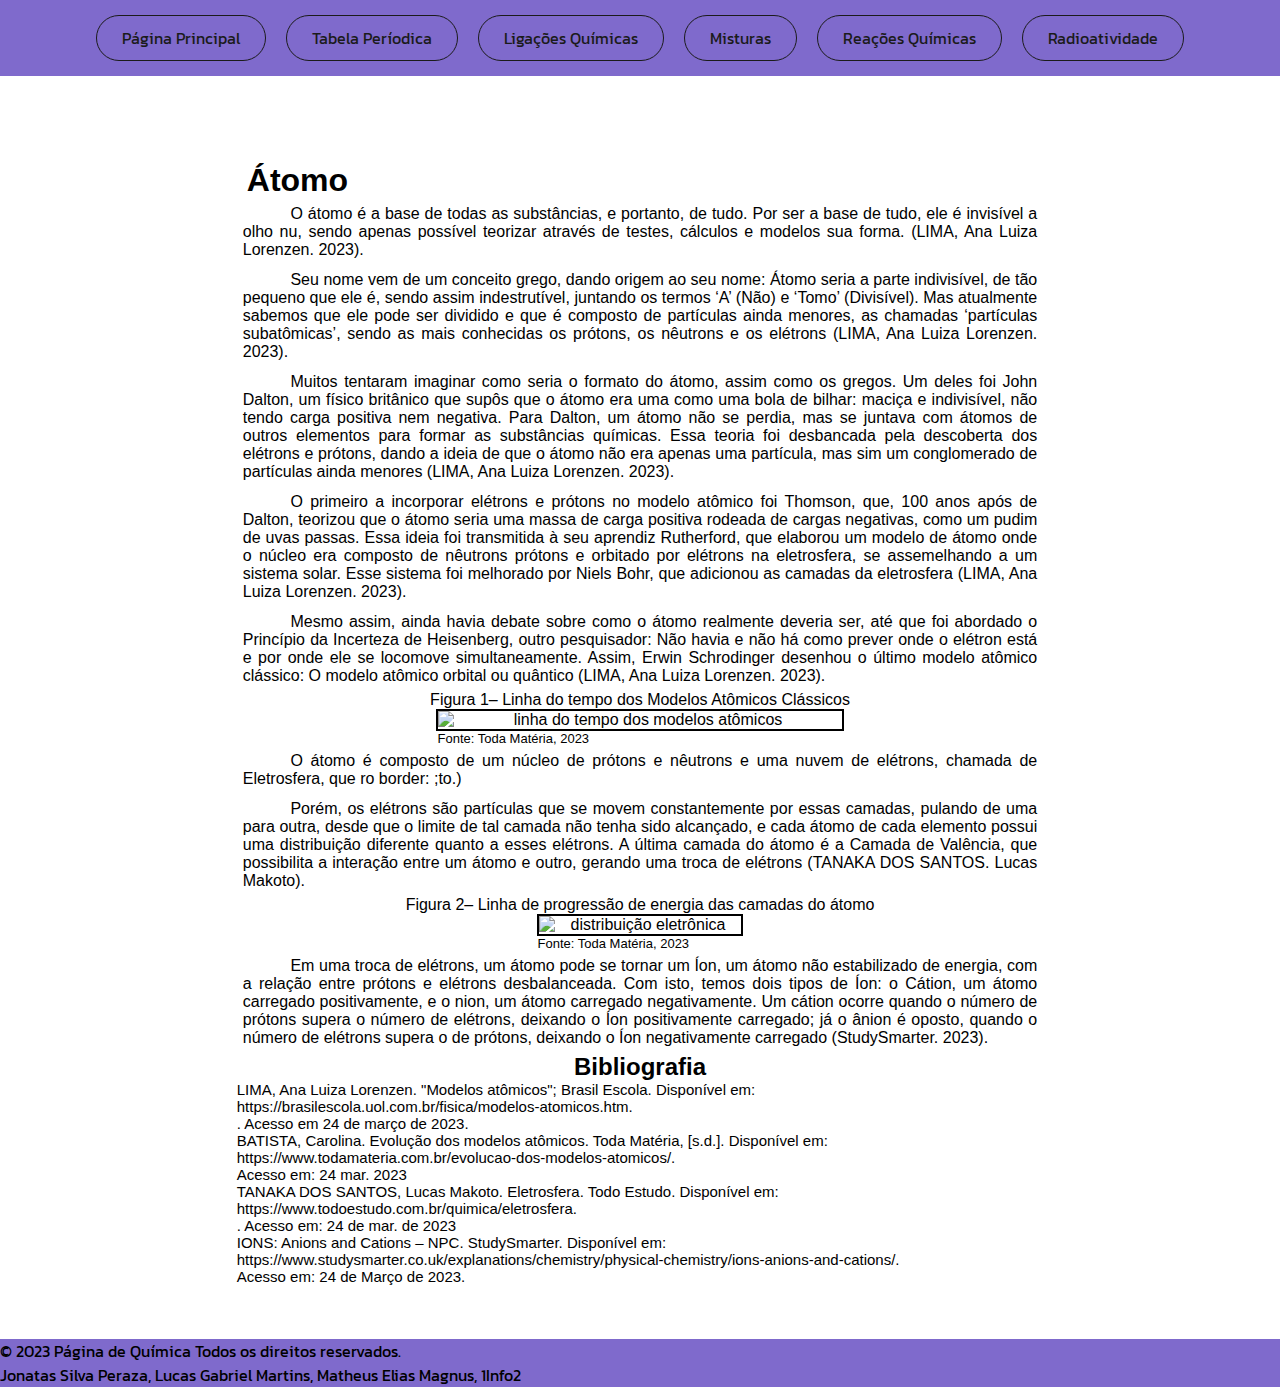
==== Atomo.html @ d461cd7d "update" ====
<!DOCTYPE html>
<html lang="pt-br">

<head>
    <link rel="preconnect" href="https://fonts.googleapis.com">
    <link rel="preconnect" href="https://fonts.gstatic.com" crossorigin>
    <link href="https://fonts.googleapis.com/css2?family=Kanit&display=swap" rel="stylesheet">
    <meta charset="UTF-8">
    <link rel="stylesheet" href="style.css">
    <link rel="shortcut icon" href="imagens/quimica.png" type="image/x-icon">
    <meta http-equiv="X-UA-Compatible" content="IE=edge">
    <meta name="viewport" content="width=device-width, initial-scale=1.0">
    <title>Átomo</title>
    <style>
        #linha {
            width: 50%;
            display: block;
            border: 2px solid black;
            margin: auto;

        }

        #linha2 {
            width: 25%;
            display: block;
            border: 2px solid black;
            margin: auto;

        }

        #sub-linha1 {
            text-align: left;
            text-indent: 24.9%;
            font-size: small;
            padding: none;
        }

        #sub-linha2 {
            text-align: left;
            text-indent: 37.3%;
            font-size: small;
            padding: none;
        }
    </style>
</head>

<body>
    <header>
        <nav>
          <ul class="menu">
            <li><a href="index.html" class="btn">Página Principal</a></li>
            <li><a href="Tabela.html" class="btn">Tabela Períodica</a></li>
            <li><a href="Ligacao.html" class="btn">Ligações Químicas</a></li>
            <li><a href="Misturas.html" class="btn">Misturas</a></li>
            <li><a href="Reacoes.html" class="btn">Reações Químicas</a></li>
            <li><a href="Radioatividade.html" class="btn">Radioatividade</a></li>
          </ul>
        </nav>
      </header>
    <main>
        <h1>Átomo</h1>
        <p class="texto">O átomo é a base de todas as substâncias, e portanto, de tudo. Por ser a base de tudo, ele é
            invisível a olho nu, sendo apenas possível teorizar através de testes, cálculos e modelos sua forma. (LIMA,
            Ana Luiza Lorenzen. 2023).</p>
        <p class="texto">Seu nome vem de um conceito grego, dando origem ao seu nome: Átomo seria a parte
            indivisível, de tão pequeno que ele é, sendo assim indestrutível, juntando os termos ‘A’ (Não) e ‘Tomo’
            (Divisível). Mas atualmente sabemos que ele pode ser dividido e que é composto de partículas ainda menores,
            as chamadas ‘partículas subatômicas’, sendo as mais conhecidas os prótons, os nêutrons e os elétrons (LIMA,
            Ana Luiza Lorenzen. 2023).
        </p>
        <p class="texto">Muitos tentaram imaginar como seria o formato do átomo, assim como os gregos. Um deles foi
            John Dalton, um físico britânico que supôs que o átomo era uma como uma bola de bilhar: maciça e
            indivisível, não tendo carga positiva nem negativa. Para Dalton, um átomo não se perdia, mas se juntava com
            átomos de outros elementos para formar as substâncias químicas. Essa teoria foi desbancada pela descoberta
            dos elétrons e prótons, dando a ideia de que o átomo não era apenas uma partícula, mas sim um conglomerado
            de partículas ainda menores (LIMA, Ana Luiza Lorenzen. 2023).</p>
        <p class="texto">O primeiro a incorporar elétrons e prótons no modelo atômico foi Thomson, que, 100 anos
            após de Dalton, teorizou que o átomo seria uma massa de carga positiva rodeada de cargas negativas, como um
            pudim de uvas passas. Essa ideia foi transmitida à seu aprendiz Rutherford, que elaborou um modelo de átomo
            onde o núcleo era composto de nêutrons prótons e orbitado por elétrons na eletrosfera, se assemelhando a um
            sistema solar. Esse sistema foi melhorado por Niels Bohr, que adicionou as camadas da eletrosfera (LIMA, Ana
            Luiza Lorenzen. 2023).</p>
        <p class="texto">Mesmo assim, ainda havia debate sobre como o átomo realmente deveria ser, até que foi
            abordado o Princípio da Incerteza de Heisenberg, outro pesquisador: Não havia e não há como prever onde o
            elétron está e por onde ele se locomove simultaneamente. Assim, Erwin Schrodinger desenhou o último modelo
            atômico clássico: O modelo atômico orbital ou quântico (LIMA, Ana Luiza Lorenzen. 2023).</p>
        <p class="image">Figura 1– Linha do tempo dos Modelos Atômicos Clássicos
            <br><img id="linha" src="https://static.todamateria.com.br/upload/ev/ol/evolucaodosmodelosatomicos-cke.jpg"
                alt="linha do tempo dos modelos atômicos">
        </p>
        <p id="sub-linha1">Fonte: Toda Matéria, 2023</p>
        <p class="texto">O átomo é composto de um núcleo de prótons e nêutrons e uma nuvem de elétrons, chamada de
            Eletrosfera, que ro border: ;to.)</p>
        <p class="texto">Porém, os elétrons são partículas que se movem constantemente por essas camadas, pulando de uma
            para outra,
            desde que o limite de tal camada não tenha sido alcançado, e cada átomo de cada elemento possui uma
            distribuição diferente quanto a esses elétrons. A última camada do átomo é a Camada de Valência, que
            possibilita a interação entre um átomo e outro, gerando uma troca de elétrons (TANAKA DOS SANTOS. Lucas
            Makoto).
        </p>
        <p class="image">Figura 2– Linha de progressão de energia das camadas do átomo
            <br><img id="linha2"
                src="https://static.todamateria.com.br/upload/58/78/5878b0550e7b6-distribuicao-eletronica.jpg"
                alt="distribuição eletrônica">
        </p>
        <p id="sub-linha2">Fonte: Toda Matéria, 2023</p>
        <p class="texto">Em uma troca de elétrons, um átomo pode se tornar um Íon, um átomo não estabilizado de
            energia, com a relação entre prótons e elétrons desbalanceada. Com isto, temos dois tipos de Íon: o Cátion,
            um átomo carregado positivamente, e o nion, um átomo carregado negativamente. Um cátion ocorre quando o
            número de prótons supera o número de elétrons, deixando o Íon positivamente carregado; já o ânion é oposto,
            quando o número de elétrons supera o de prótons, deixando o Íon negativamente carregado (StudySmarter.
            2023).</p>

        <h2>Bibliografia</h2>
        <p class="referencia">LIMA, Ana Luiza Lorenzen. "Modelos atômicos"; Brasil Escola. Disponível em: <a
                href="https://brasilescola.uol.com.br/fisica/modelos-atomicos.htm"
                target="_blank">https://brasilescola.uol.com.br/fisica/modelos-atomicos.htm.</a>. Acesso em 24 de
            março de 2023.</p>
        <p class="referencia">BATISTA, Carolina. Evolução dos modelos atômicos. Toda Matéria, [s.d.]. Disponível em: <a
                href="https://www.todamateria.com.br/evolucao-dos-modelos-atomicos/"
                target="_blank">https://www.todamateria.com.br/evolucao-dos-modelos-atomicos/.</a> Acesso em: 24
            mar. 2023</p>
        <p class="referencia">TANAKA DOS SANTOS, Lucas Makoto. Eletrosfera. Todo Estudo. Disponível em: <a
                href="https://www.todoestudo.com.br/quimica/eletrosfera."
                target="_blank">https://www.todoestudo.com.br/quimica/eletrosfera.</a>. Acesso em: 24 de mar. de
            2023</p>
        <p class="referencia">IONS: Anions and Cations – NPC. StudySmarter. Disponível em: <a
                href="https://www.studysmarter.co.uk/explanations/chemistry/physical-chemistry/ions-anions-and-cations/ "
                target="_blank">https://www.studysmarter.co.uk/explanations/chemistry/physical-chemistry/ions-anions-and-cations/.
            </a>Acesso em: 24 de Março de 2023.</p>
    </main>
    <footer>
        <p>&copy; 2023 Página de Química Todos os direitos reservados.</p>
        <p>Jonatas Silva Peraza, Lucas Gabriel Martins, Matheus Elias Magnus, 1Info2</p>
      </footer>
</body>

</html>
---- style.css ----
* {
  margin: 0;
  padding: 0;
  border: 0;
}

:root {
  font-family: "Kanit", sans-serif;
}

/*Menu*/

header, footer {
  background-color: #7f6acc;
}
footer{
  bottom: 0;
  margin-top: 3.47%;
}

.btn:link,
.btn:visited {
  text-decoration: none;
  color: rgb(27, 27, 27);
  padding: 10px 25px;
  border: 1px solid;
  border-radius: 1000px;
  display: inline-block;
  transition: all 0.2s;
  position: relative;
  margin: 10px;
  margin-top: 5px;
  margin-bottom: 5px;
  background-color: #7f6acc;
}

.btn:hover {
  transform: translateY(-5px);
  box-shadow: 0 10px 20px rgba(27, 27, 27, 0.5);
}

.btn:active {
  transform: translateY(-3px);
}

.btn::after {
  content: "";
  display: inline-block;
  height: 100%;
  width: 100%;
  border-radius: 100px;
  top: 0;
  left: 0;
  position: absolute;
  z-index: -1;
  transition: all 0.3s;
}

.btn:hover::after {
  background-color: rgb(113, 105, 255);
  transform: scaleX(1.4) scaleY(1.5);
  opacity: 0;
}

.menu {
  padding: 10px 20px; 
  border-radius: 16px;
  margin: auto;
  display: flex;
  align-items: center;
  flex-direction: row;
  flex-wrap: wrap;
  justify-content: center;
}

/*Página principal*/

.Topicos{
  border: 2px black solid;
  width: 45%;
  height: 20%;
  display: flex;
  flex-wrap: nowrap;
  flex-direction: row;
  padding: 1px;
  border-radius: 10px;
  margin: 2vw;
}
.img{
  width: 15vw;
  height: 15vw;
  border-radius: 10px;
}
.main-topics {
  display: flex;
  margin: auto;
  padding: 1vw;
  justify-content: space-around;
  flex-wrap: wrap;
  flex-direction: row;
}
.p-topics{
  margin: 5px;
  font-family: Arial, Helvetica, sans-serif;
  display: flex;
  font-size: 3vw;
}
/*Paǵinas de Texto*/
main {
  background-color: white;
  text-align: center;
  margin: 2cm 6cm auto;
  font-family: Arial, Helvetica, sans-serif;
  padding: 10px;
}

.texto {
  text-align: justify;
  padding: 6px;
  text-indent: 6%;
}

.image {
  text-align: center;
  margin: auto;
}

.referencia {
  background-color: white;
  text-indent: 0;
  font-size: 15px;
  text-align: left;
  text-decoration: none;
  color: black;
  margin: none;
}

h1 {
  text-align: left;
  text-indent: 10px;
}

a {
  text-decoration: none;
  display: flex;
  color: black;
}

ul {
  list-style-type: none;
}
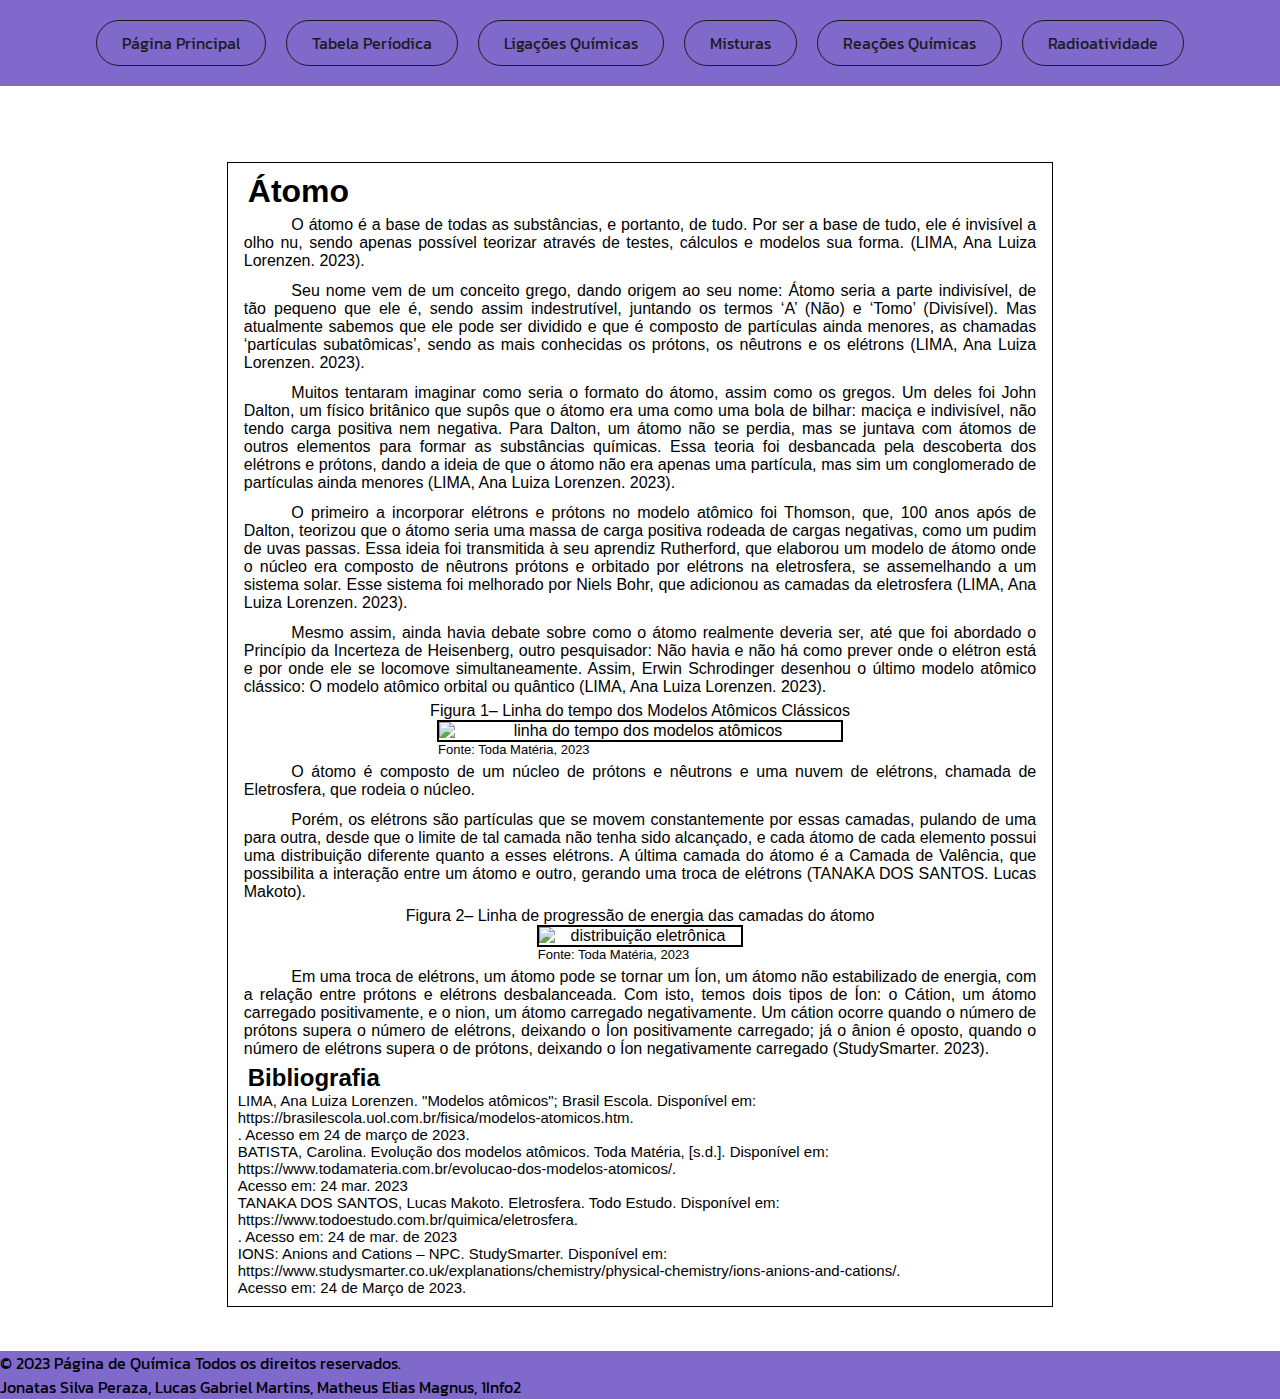
==== commit f2ff1407: "commit" ====
--- a/Atomo.html
+++ b/Atomo.html
@@ -11,37 +11,6 @@
     <meta http-equiv="X-UA-Compatible" content="IE=edge">
     <meta name="viewport" content="width=device-width, initial-scale=1.0">
     <title>Átomo</title>
-    <style>
-        #linha {
-            width: 50%;
-            display: block;
-            border: 2px solid black;
-            margin: auto;
-
-        }
-
-        #linha2 {
-            width: 25%;
-            display: block;
-            border: 2px solid black;
-            margin: auto;
-
-        }
-
-        #sub-linha1 {
-            text-align: left;
-            text-indent: 24.9%;
-            font-size: small;
-            padding: none;
-        }
-
-        #sub-linha2 {
-            text-align: left;
-            text-indent: 37.3%;
-            font-size: small;
-            padding: none;
-        }
-    </style>
 </head>
 
 <body>
@@ -90,7 +59,7 @@
         </p>
         <p id="sub-linha1">Fonte: Toda Matéria, 2023</p>
         <p class="texto">O átomo é composto de um núcleo de prótons e nêutrons e uma nuvem de elétrons, chamada de
-            Eletrosfera, que ro border: ;to.)</p>
+            Eletrosfera, que rodeia o núcleo.</p>
         <p class="texto">Porém, os elétrons são partículas que se movem constantemente por essas camadas, pulando de uma
             para outra,
             desde que o limite de tal camada não tenha sido alcançado, e cada átomo de cada elemento possui uma
--- a/style.css
+++ b/style.css
@@ -1,3 +1,6 @@
+:root {
+  --cor-principal: #7f6acc;
+}
 * {
   margin: 0;
   padding: 0;
@@ -10,28 +13,27 @@
 
 /*Menu*/
 
-header, footer {
-  background-color: #7f6acc;
-}
-footer{
+header,
+footer {
+  background-color: var(--cor-principal);
+}
+
+footer {
   bottom: 0;
   margin-top: 3.47%;
 }
 
 .btn:link,
 .btn:visited {
-  text-decoration: none;
   color: rgb(27, 27, 27);
-  padding: 10px 25px;
+  padding: 0 25px;
   border: 1px solid;
   border-radius: 1000px;
-  display: inline-block;
-  transition: all 0.2s;
-  position: relative;
+  display: flex;
+  transition: all 0.2s ease-in-out;
   margin: 10px;
-  margin-top: 5px;
-  margin-bottom: 5px;
-  background-color: #7f6acc;
+  background-color: var(--cor-principal);
+  padding: 10px 25px;
 }
 
 .btn:hover {
@@ -46,24 +48,16 @@
 .btn::after {
   content: "";
   display: inline-block;
-  height: 100%;
-  width: 100%;
-  border-radius: 100px;
-  top: 0;
-  left: 0;
-  position: absolute;
-  z-index: -1;
-  transition: all 0.3s;
 }
 
 .btn:hover::after {
-  background-color: rgb(113, 105, 255);
+  background-color: var(--cor-principal);
   transform: scaleX(1.4) scaleY(1.5);
   opacity: 0;
 }
 
 .menu {
-  padding: 10px 20px; 
+  padding: 10px 20px;
   border-radius: 16px;
   margin: auto;
   display: flex;
@@ -75,7 +69,7 @@
 
 /*Página principal*/
 
-.Topicos{
+.Topicos {
   border: 2px black solid;
   width: 45%;
   height: 20%;
@@ -85,12 +79,15 @@
   padding: 1px;
   border-radius: 10px;
   margin: 2vw;
-}
-.img{
+  transition: 0.5s ease-in-out;
+}
+
+.img {
   width: 15vw;
   height: 15vw;
   border-radius: 10px;
 }
+
 .main-topics {
   display: flex;
   margin: auto;
@@ -99,11 +96,24 @@
   flex-wrap: wrap;
   flex-direction: row;
 }
-.p-topics{
+
+.p-topics {
   margin: 5px;
   font-family: Arial, Helvetica, sans-serif;
   display: flex;
   font-size: 3vw;
+}
+
+.Topicos:hover {
+  background-color: var(--cor-principal);
+  transition: 0.5s ease-in-out;
+  scale: 1.1;
+}
+
+.Topicos::after {
+  scale: 1;
+  background-color: white;
+  transition: 0.5s ease-in-out;
 }
 /*Paǵinas de Texto*/
 main {
@@ -112,6 +122,7 @@
   margin: 2cm 6cm auto;
   font-family: Arial, Helvetica, sans-serif;
   padding: 10px;
+  border: 1px solid black;
 }
 
 .texto {
@@ -135,7 +146,7 @@
   margin: none;
 }
 
-h1 {
+h1,  h2 {
   text-align: left;
   text-indent: 10px;
 }
@@ -149,3 +160,133 @@
 ul {
   list-style-type: none;
 }
+
+/*Página Átomo*/
+#linha {
+  width: 50%;
+  display: block;
+  border: 2px solid black;
+  margin: auto;
+}
+
+#linha2 {
+  width: 25%;
+  display: block;
+  border: 2px solid black;
+  margin: auto;
+}
+
+#sub-linha1 {
+  text-align: left;
+  text-indent: 24.9%;
+  font-size: small;
+  padding: none;
+}
+
+#sub-linha2 {
+  text-align: left;
+  text-indent: 37.3%;
+  font-size: small;
+  padding: none;
+}
+
+/*Página Tabela*/
+#linha3 {
+  width: 40%;
+  display: block;
+  border: 2px solid black;
+  margin: auto;
+}
+
+#sub-linha3 {
+  text-align: left;
+  text-indent: 29.8%;
+  font-size: small;
+  padding: none;
+}
+
+/*Página Ligação*/
+#linha4 {
+  width: 40%;
+  display: block;
+  border: 2px solid black;
+  margin: auto;
+}
+
+#sub-linha4 {
+  text-align: left;
+  text-indent: 29.8%;
+  font-size: small;
+  padding: none;
+}
+
+/*Página Mistura*/
+#linha5 {
+  width: 40%;
+  display: block;
+  border: 2px solid black;
+  margin: auto;
+}
+
+#sub-linha5 {
+  text-align: left;
+  text-indent: 29.8%;
+  font-size: small;
+  padding: none;
+}
+#linha6 {
+  width: 40%;
+  display: block;
+  border: 2px solid black;
+  margin: auto;
+}
+
+#sub-linha6 {
+  text-align: left;
+  text-indent: 29.8%;
+  font-size: small;
+  padding: none;
+}
+#linha7 {
+  width: 40%;
+  display: block;
+  border: 2px solid black;
+  margin: auto;
+}
+
+#sub-linha7 {
+  text-align: left;
+  text-indent: 29.8%;
+  font-size: small;
+  padding: none;
+}
+
+/*Página Reações*/
+#linha8 {
+  width: 40%;
+  display: block;
+  border: 2px solid black;
+  margin: auto;
+}
+
+#sub-linha8 {
+  text-align: left;
+  text-indent: 29.8%;
+  font-size: small;
+  padding: none;
+}
+
+/*Página Radioatividade*/
+#linha9 {
+  width: 40%;
+  display: block;
+  border: 2px solid black;
+  margin: auto;
+}
+
+#sub-linha9 {
+  text-align: left;
+  text-indent: 29.8%;
+  font-size: small;
+  padding: none;
+}
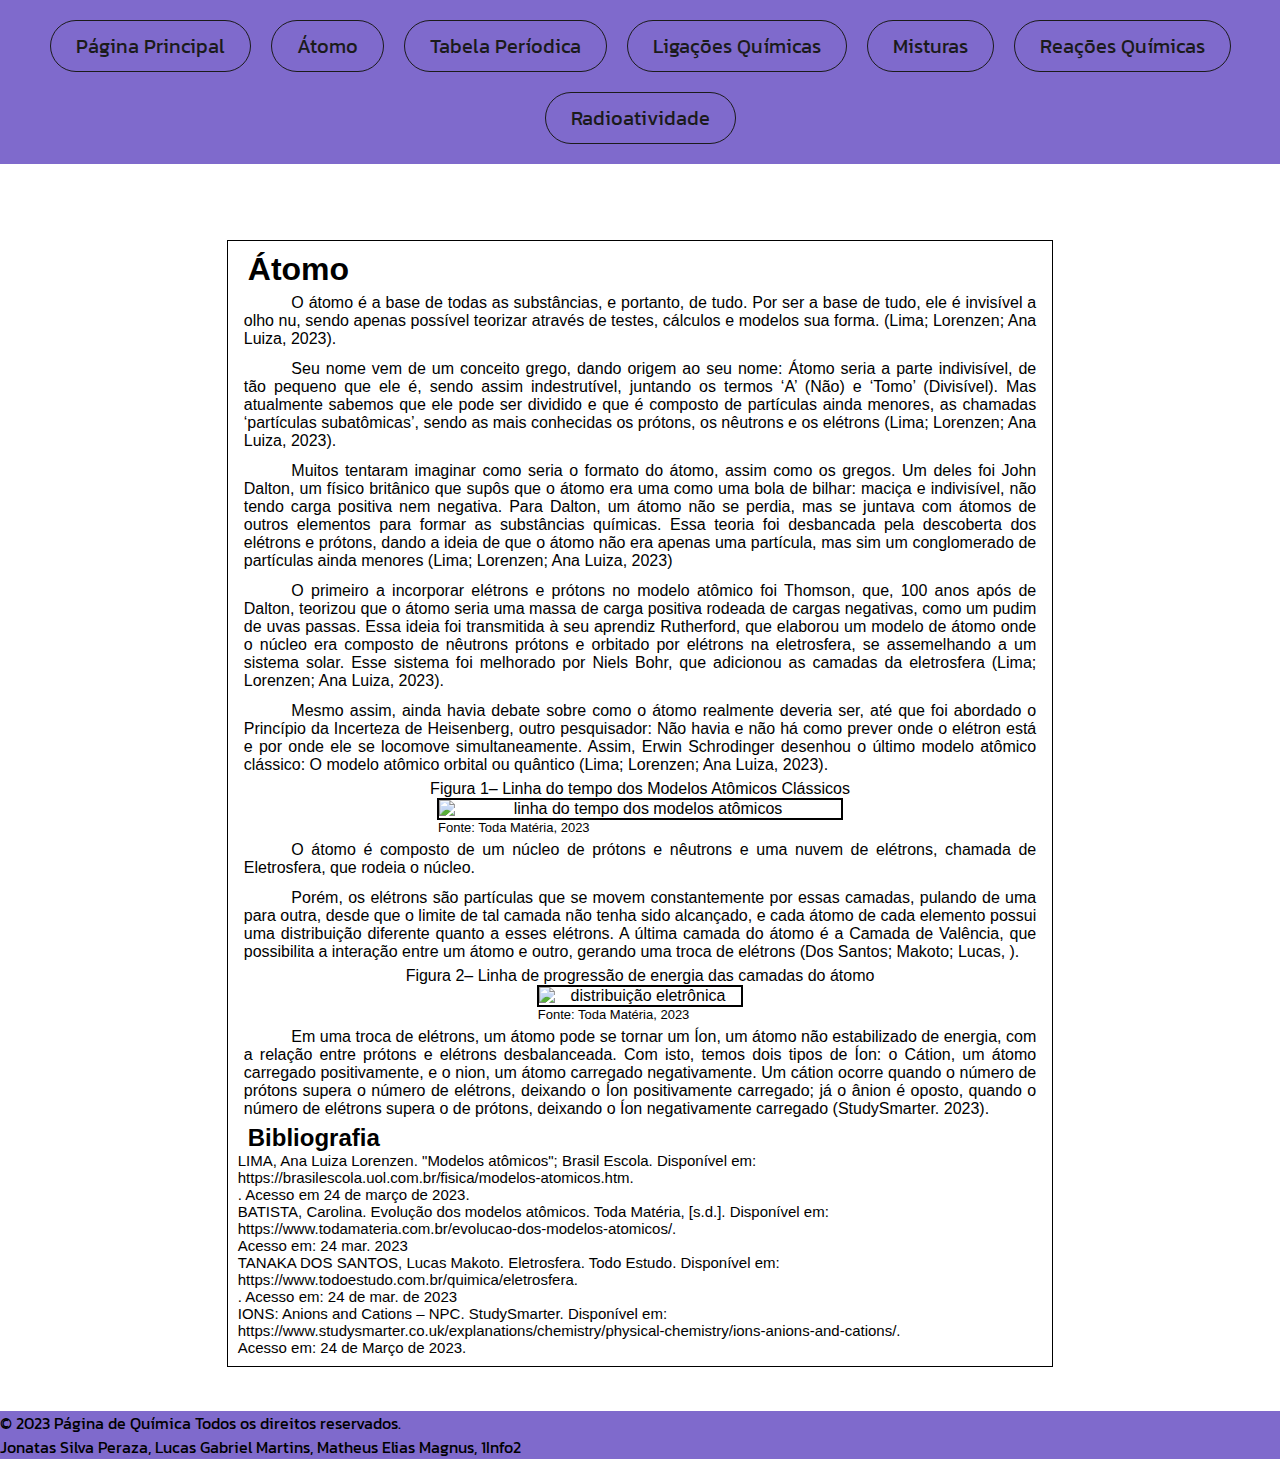
==== commit c72ff776: "criacao de branch 23/10/23" ====
--- a/Atomo.html
+++ b/Atomo.html
@@ -1,107 +1,167 @@
 <!DOCTYPE html>
 <html lang="pt-br">
 
-<head>
-    <link rel="preconnect" href="https://fonts.googleapis.com">
-    <link rel="preconnect" href="https://fonts.gstatic.com" crossorigin>
-    <link href="https://fonts.googleapis.com/css2?family=Kanit&display=swap" rel="stylesheet">
-    <meta charset="UTF-8">
-    <link rel="stylesheet" href="style.css">
-    <link rel="shortcut icon" href="imagens/quimica.png" type="image/x-icon">
-    <meta http-equiv="X-UA-Compatible" content="IE=edge">
-    <meta name="viewport" content="width=device-width, initial-scale=1.0">
-    <title>Átomo</title>
-</head>
+    <head>
+        <link rel="preconnect" href="https://fonts.googleapis.com">
+        <link rel="preconnect" href="https://fonts.gstatic.com" crossorigin>
+        <link href="https://fonts.googleapis.com/css2?family=Kanit&display=swap"
+            rel="stylesheet">
+        <meta charset="UTF-8">
+        <link rel="stylesheet" href="style.css">
+        <link rel="shortcut icon" href="imagens/quimica.png" type="image/x-icon">
+        <meta http-equiv="X-UA-Compatible" content="IE=edge">
+        <meta name="viewport" content="width=device-width, initial-scale=1.0">
+        <title>Átomo</title>
+    </head>
 
-<body>
-    <header>
-        <nav>
-          <ul class="menu">
-            <li><a href="index.html" class="btn">Página Principal</a></li>
-            <li><a href="Tabela.html" class="btn">Tabela Períodica</a></li>
-            <li><a href="Ligacao.html" class="btn">Ligações Químicas</a></li>
-            <li><a href="Misturas.html" class="btn">Misturas</a></li>
-            <li><a href="Reacoes.html" class="btn">Reações Químicas</a></li>
-            <li><a href="Radioatividade.html" class="btn">Radioatividade</a></li>
-          </ul>
-        </nav>
-      </header>
-    <main>
-        <h1>Átomo</h1>
-        <p class="texto">O átomo é a base de todas as substâncias, e portanto, de tudo. Por ser a base de tudo, ele é
-            invisível a olho nu, sendo apenas possível teorizar através de testes, cálculos e modelos sua forma. (LIMA,
-            Ana Luiza Lorenzen. 2023).</p>
-        <p class="texto">Seu nome vem de um conceito grego, dando origem ao seu nome: Átomo seria a parte
-            indivisível, de tão pequeno que ele é, sendo assim indestrutível, juntando os termos ‘A’ (Não) e ‘Tomo’
-            (Divisível). Mas atualmente sabemos que ele pode ser dividido e que é composto de partículas ainda menores,
-            as chamadas ‘partículas subatômicas’, sendo as mais conhecidas os prótons, os nêutrons e os elétrons (LIMA,
-            Ana Luiza Lorenzen. 2023).
-        </p>
-        <p class="texto">Muitos tentaram imaginar como seria o formato do átomo, assim como os gregos. Um deles foi
-            John Dalton, um físico britânico que supôs que o átomo era uma como uma bola de bilhar: maciça e
-            indivisível, não tendo carga positiva nem negativa. Para Dalton, um átomo não se perdia, mas se juntava com
-            átomos de outros elementos para formar as substâncias químicas. Essa teoria foi desbancada pela descoberta
-            dos elétrons e prótons, dando a ideia de que o átomo não era apenas uma partícula, mas sim um conglomerado
-            de partículas ainda menores (LIMA, Ana Luiza Lorenzen. 2023).</p>
-        <p class="texto">O primeiro a incorporar elétrons e prótons no modelo atômico foi Thomson, que, 100 anos
-            após de Dalton, teorizou que o átomo seria uma massa de carga positiva rodeada de cargas negativas, como um
-            pudim de uvas passas. Essa ideia foi transmitida à seu aprendiz Rutherford, que elaborou um modelo de átomo
-            onde o núcleo era composto de nêutrons prótons e orbitado por elétrons na eletrosfera, se assemelhando a um
-            sistema solar. Esse sistema foi melhorado por Niels Bohr, que adicionou as camadas da eletrosfera (LIMA, Ana
-            Luiza Lorenzen. 2023).</p>
-        <p class="texto">Mesmo assim, ainda havia debate sobre como o átomo realmente deveria ser, até que foi
-            abordado o Princípio da Incerteza de Heisenberg, outro pesquisador: Não havia e não há como prever onde o
-            elétron está e por onde ele se locomove simultaneamente. Assim, Erwin Schrodinger desenhou o último modelo
-            atômico clássico: O modelo atômico orbital ou quântico (LIMA, Ana Luiza Lorenzen. 2023).</p>
-        <p class="image">Figura 1– Linha do tempo dos Modelos Atômicos Clássicos
-            <br><img id="linha" src="https://static.todamateria.com.br/upload/ev/ol/evolucaodosmodelosatomicos-cke.jpg"
-                alt="linha do tempo dos modelos atômicos">
-        </p>
-        <p id="sub-linha1">Fonte: Toda Matéria, 2023</p>
-        <p class="texto">O átomo é composto de um núcleo de prótons e nêutrons e uma nuvem de elétrons, chamada de
-            Eletrosfera, que rodeia o núcleo.</p>
-        <p class="texto">Porém, os elétrons são partículas que se movem constantemente por essas camadas, pulando de uma
-            para outra,
-            desde que o limite de tal camada não tenha sido alcançado, e cada átomo de cada elemento possui uma
-            distribuição diferente quanto a esses elétrons. A última camada do átomo é a Camada de Valência, que
-            possibilita a interação entre um átomo e outro, gerando uma troca de elétrons (TANAKA DOS SANTOS. Lucas
-            Makoto).
-        </p>
-        <p class="image">Figura 2– Linha de progressão de energia das camadas do átomo
-            <br><img id="linha2"
-                src="https://static.todamateria.com.br/upload/58/78/5878b0550e7b6-distribuicao-eletronica.jpg"
-                alt="distribuição eletrônica">
-        </p>
-        <p id="sub-linha2">Fonte: Toda Matéria, 2023</p>
-        <p class="texto">Em uma troca de elétrons, um átomo pode se tornar um Íon, um átomo não estabilizado de
-            energia, com a relação entre prótons e elétrons desbalanceada. Com isto, temos dois tipos de Íon: o Cátion,
-            um átomo carregado positivamente, e o nion, um átomo carregado negativamente. Um cátion ocorre quando o
-            número de prótons supera o número de elétrons, deixando o Íon positivamente carregado; já o ânion é oposto,
-            quando o número de elétrons supera o de prótons, deixando o Íon negativamente carregado (StudySmarter.
-            2023).</p>
-
-        <h2>Bibliografia</h2>
-        <p class="referencia">LIMA, Ana Luiza Lorenzen. "Modelos atômicos"; Brasil Escola. Disponível em: <a
-                href="https://brasilescola.uol.com.br/fisica/modelos-atomicos.htm"
-                target="_blank">https://brasilescola.uol.com.br/fisica/modelos-atomicos.htm.</a>. Acesso em 24 de
-            março de 2023.</p>
-        <p class="referencia">BATISTA, Carolina. Evolução dos modelos atômicos. Toda Matéria, [s.d.]. Disponível em: <a
-                href="https://www.todamateria.com.br/evolucao-dos-modelos-atomicos/"
-                target="_blank">https://www.todamateria.com.br/evolucao-dos-modelos-atomicos/.</a> Acesso em: 24
-            mar. 2023</p>
-        <p class="referencia">TANAKA DOS SANTOS, Lucas Makoto. Eletrosfera. Todo Estudo. Disponível em: <a
-                href="https://www.todoestudo.com.br/quimica/eletrosfera."
-                target="_blank">https://www.todoestudo.com.br/quimica/eletrosfera.</a>. Acesso em: 24 de mar. de
-            2023</p>
-        <p class="referencia">IONS: Anions and Cations – NPC. StudySmarter. Disponível em: <a
-                href="https://www.studysmarter.co.uk/explanations/chemistry/physical-chemistry/ions-anions-and-cations/ "
-                target="_blank">https://www.studysmarter.co.uk/explanations/chemistry/physical-chemistry/ions-anions-and-cations/.
-            </a>Acesso em: 24 de Março de 2023.</p>
-    </main>
-    <footer>
-        <p>&copy; 2023 Página de Química Todos os direitos reservados.</p>
-        <p>Jonatas Silva Peraza, Lucas Gabriel Martins, Matheus Elias Magnus, 1Info2</p>
-      </footer>
-</body>
+    <body>
+        <header>
+            <nav>
+                <ul class="menu">
+                    <li><a href="index.html" class="btn">Página Principal</a></li>
+                    <li><a href="Atomo.html" class="btn">Átomo</a></li>
+                    <li><a href="Tabela.html" class="btn">Tabela Períodica</a></li>
+                    <li><a href="Ligacao.html" class="btn">Ligações Químicas</a></li>
+                    <li><a href="Misturas.html" class="btn">Misturas</a></li>
+                    <li><a href="Reacoes.html" class="btn">Reações Químicas</a></li>
+                    <li><a href="Radioatividade.html" class="btn">Radioatividade</a></li>
+                </ul>
+            </nav>
+        </header>
+        <main>
+            <section>
+                <h1>Átomo</h1>
+                <p class="texto">O átomo é a base de todas as substâncias, e
+                    portanto, de tudo. Por ser a base de tudo, ele
+                    é
+                    invisível a olho nu, sendo apenas possível teorizar através
+                    de testes, cálculos e modelos sua forma.
+                    (Lima; Lorenzen; Ana Luiza, 2023).
+                </p>
+                <p class="texto">Seu nome vem de um conceito grego, dando origem
+                    ao seu nome: Átomo seria a parte
+                    indivisível, de tão pequeno que ele é, sendo assim
+                    indestrutível, juntando os termos ‘A’ (Não) e ‘Tomo’
+                    (Divisível). Mas atualmente sabemos que ele pode ser
+                    dividido e que é composto de partículas ainda
+                    menores, as chamadas ‘partículas subatômicas’, sendo as mais
+                    conhecidas os prótons, os nêutrons e os elétrons
+                    (Lima; Lorenzen; Ana Luiza, 2023).
+                </p>
+                <p class="texto">Muitos tentaram imaginar como seria o formato
+                    do átomo, assim como os gregos. Um deles foi
+                    John Dalton, um físico britânico que supôs que o átomo era
+                    uma como uma bola de bilhar: maciça e
+                    indivisível, não tendo carga positiva nem negativa. Para
+                    Dalton, um átomo não se perdia, mas se juntava
+                    com átomos de outros elementos para formar as substâncias
+                    químicas. Essa teoria foi desbancada pela
+                    descoberta dos elétrons e prótons, dando a ideia de que o
+                    átomo não era
+                    apenas uma partícula, mas sim um conglomerado de partículas
+                    ainda menores (Lima; Lorenzen; Ana Luiza, 2023)
+                </p>
+                <p class="texto">O primeiro a incorporar elétrons e prótons no
+                    modelo atômico foi Thomson, que, 100 anos
+                    após de Dalton, teorizou que o átomo seria uma massa de
+                    carga positiva rodeada de cargas negativas, como
+                    um
+                    pudim de uvas passas. Essa ideia foi transmitida à seu
+                    aprendiz Rutherford, que elaborou um modelo de
+                    átomo
+                    onde o núcleo era composto de nêutrons prótons e orbitado
+                    por elétrons na eletrosfera, se assemelhando a
+                    um
+                    sistema solar. Esse sistema foi melhorado por Niels Bohr,
+                    que adicionou as camadas da eletrosfera (Lima; Lorenzen; Ana
+                    Luiza, 2023).
+                </p>
+                <p class="texto">Mesmo assim, ainda havia debate sobre como o
+                    átomo realmente deveria ser, até que foi
+                    abordado o Princípio da Incerteza de Heisenberg, outro
+                    pesquisador: Não havia e não há como prever onde
+                    o
+                    elétron está e por onde ele se locomove simultaneamente.
+                    Assim, Erwin Schrodinger desenhou o último
+                    modelo
+                    atômico clássico: O modelo atômico orbital ou quântico
+                    (Lima; Lorenzen; Ana Luiza, 2023).
+                </p>
+                <p class="image">Figura 1– Linha do tempo dos Modelos Atômicos
+                    Clássicos
+                    <br><img id="linha"
+                        src="https://static.todamateria.com.br/upload/ev/ol/evolucaodosmodelosatomicos-cke.jpg"
+                        alt="linha do tempo dos modelos atômicos">
+                </p>
+                <p id="sub-linha1">Fonte: Toda Matéria, 2023</p>
+                <p class="texto">O átomo é composto de um núcleo de prótons e
+                    nêutrons e uma nuvem de elétrons, chamada de
+                    Eletrosfera, que rodeia o núcleo.</p>
+                <p class="texto">Porém, os elétrons são partículas que se movem
+                    constantemente por essas camadas, pulando de
+                    uma
+                    para outra,
+                    desde que o limite de tal camada não tenha sido alcançado, e
+                    cada átomo de cada elemento possui uma
+                    distribuição diferente quanto a esses elétrons. A última
+                    camada do átomo é a Camada de Valência, que
+                    possibilita a interação entre um átomo e outro, gerando uma
+                    troca de elétrons (Dos Santos; Makoto; Lucas, 
+                    ).
+                </p>
+                <p class="image">Figura 2– Linha de progressão de energia das
+                    camadas do átomo
+                    <br><img id="linha2"
+                        src="https://static.todamateria.com.br/upload/58/78/5878b0550e7b6-distribuicao-eletronica.jpg"
+                        alt="distribuição eletrônica">
+                </p>
+                <p id="sub-linha2">Fonte: Toda Matéria, 2023</p>
+                <p class="texto">Em uma troca de elétrons, um átomo pode se
+                    tornar um Íon, um átomo não estabilizado de
+                    energia, com a relação entre prótons e elétrons
+                    desbalanceada. Com isto, temos dois tipos de Íon: o
+                    Cátion,
+                    um átomo carregado positivamente, e o nion, um átomo
+                    carregado negativamente. Um cátion ocorre quando o
+                    número de prótons supera o número de elétrons, deixando o
+                    Íon positivamente carregado; já o ânion é
+                    oposto,
+                    quando o número de elétrons supera o de prótons, deixando o
+                    Íon negativamente carregado (StudySmarter.
+                    2023).</p>
+            </section>
+            <section>
+                <h2>Bibliografia</h2>
+                <p class="referencia">LIMA, Ana Luiza Lorenzen.
+                    "Modelos atômicos"; Brasil Escola. Disponível em: <a
+                        href="https://brasilescola.uol.com.br/fisica/modelos-atomicos.htm"
+                        target="_blank">https://brasilescola.uol.com.br/fisica/modelos-atomicos.htm.</a>.
+                    Acesso em 24 de
+                    março de 2023.</p>
+                <p class="referencia">BATISTA, Carolina. Evolução dos modelos
+                    atômicos. Toda Matéria, [s.d.]. Disponível em: <a
+                        href="https://www.todamateria.com.br/evolucao-dos-modelos-atomicos/"
+                        target="_blank">https://www.todamateria.com.br/evolucao-dos-modelos-atomicos/.</a>
+                    Acesso em: 24
+                    mar. 2023</p>
+                <p class="referencia">TANAKA DOS SANTOS, Lucas Makoto.
+                    Eletrosfera. Todo Estudo. Disponível em: <a
+                        href="https://www.todoestudo.com.br/quimica/eletrosfera."
+                        target="_blank">https://www.todoestudo.com.br/quimica/eletrosfera.</a>.
+                    Acesso em: 24 de mar. de
+                    2023</p>
+                <p class="referencia">IONS: Anions and Cations – NPC.
+                    StudySmarter. Disponível em: <a
+                        href="https://www.studysmarter.co.uk/explanations/chemistry/physical-chemistry/ions-anions-and-cations/ "
+                        target="_blank">https://www.studysmarter.co.uk/explanations/chemistry/physical-chemistry/ions-anions-and-cations/.
+                    </a>Acesso em: 24 de Março de 2023.</p>
+            </section>
+        </main>
+        <footer>
+            <p>&copy; 2023 Página de Química Todos os direitos reservados.</p>
+            <p>Jonatas Silva Peraza, Lucas Gabriel Martins, Matheus Elias
+                Magnus, 1Info2</p>
+        </footer>
+    </body>
 
 </html>--- a/style.css
+++ b/style.css
@@ -34,6 +34,7 @@
   margin: 10px;
   background-color: var(--cor-principal);
   padding: 10px 25px;
+  
 }
 
 .btn:hover {
@@ -65,6 +66,7 @@
   flex-direction: row;
   flex-wrap: wrap;
   justify-content: center;
+  font-size: 20px;
 }
 
 /*Página principal*/
@@ -111,7 +113,6 @@
 }
 
 .Topicos::after {
-  scale: 1;
   background-color: white;
   transition: 0.5s ease-in-out;
 }
@@ -179,7 +180,14 @@
 #sub-linha1 {
   text-align: left;
   text-indent: 24.9%;
-  font-size: small;
+  font-size: small;padding: none;
+  padding: none;
+  padding: none;
+  padding: none;
+  padding: none;
+  padding: none;
+  padding: none;
+  padding: none;
   padding: none;
 }
 
@@ -187,13 +195,20 @@
   text-align: left;
   text-indent: 37.3%;
   font-size: small;
-  padding: none;
 }
 
 /*Página Tabela*/
 #linha3 {
   width: 40%;
-  display: block;
+  display: block;padding: none;
+  padding: none;
+  padding: none;
+  padding: none;
+  padding: none;
+  padding: none;
+  padding: none;
+  padding: none;
+  padding: none;
   border: 2px solid black;
   margin: auto;
 }
@@ -202,7 +217,6 @@
   text-align: left;
   text-indent: 29.8%;
   font-size: small;
-  padding: none;
 }
 
 /*Página Ligação*/
@@ -217,7 +231,6 @@
   text-align: left;
   text-indent: 29.8%;
   font-size: small;
-  padding: none;
 }
 
 /*Página Mistura*/
@@ -232,7 +245,6 @@
   text-align: left;
   text-indent: 29.8%;
   font-size: small;
-  padding: none;
 }
 #linha6 {
   width: 40%;
@@ -245,7 +257,6 @@
   text-align: left;
   text-indent: 29.8%;
   font-size: small;
-  padding: none;
 }
 #linha7 {
   width: 40%;
@@ -258,7 +269,6 @@
   text-align: left;
   text-indent: 29.8%;
   font-size: small;
-  padding: none;
 }
 
 /*Página Reações*/
@@ -273,7 +283,6 @@
   text-align: left;
   text-indent: 29.8%;
   font-size: small;
-  padding: none;
 }
 
 /*Página Radioatividade*/
@@ -288,5 +297,23 @@
   text-align: left;
   text-indent: 29.8%;
   font-size: small;
-  padding: none;
-}
+}
+
+/*Media: Tablet*/
+@media (max-width: 800px) {
+  .menu {
+    font-size: 16px;
+  }
+}
+
+
+/*Media: Celular*/
+@media (max-width: 500px) {
+  .Topicos {
+    flex-direction: column;
+    flex-wrap: wrap;
+  }
+  .menu {
+    font-size: 14px;
+  }
+}